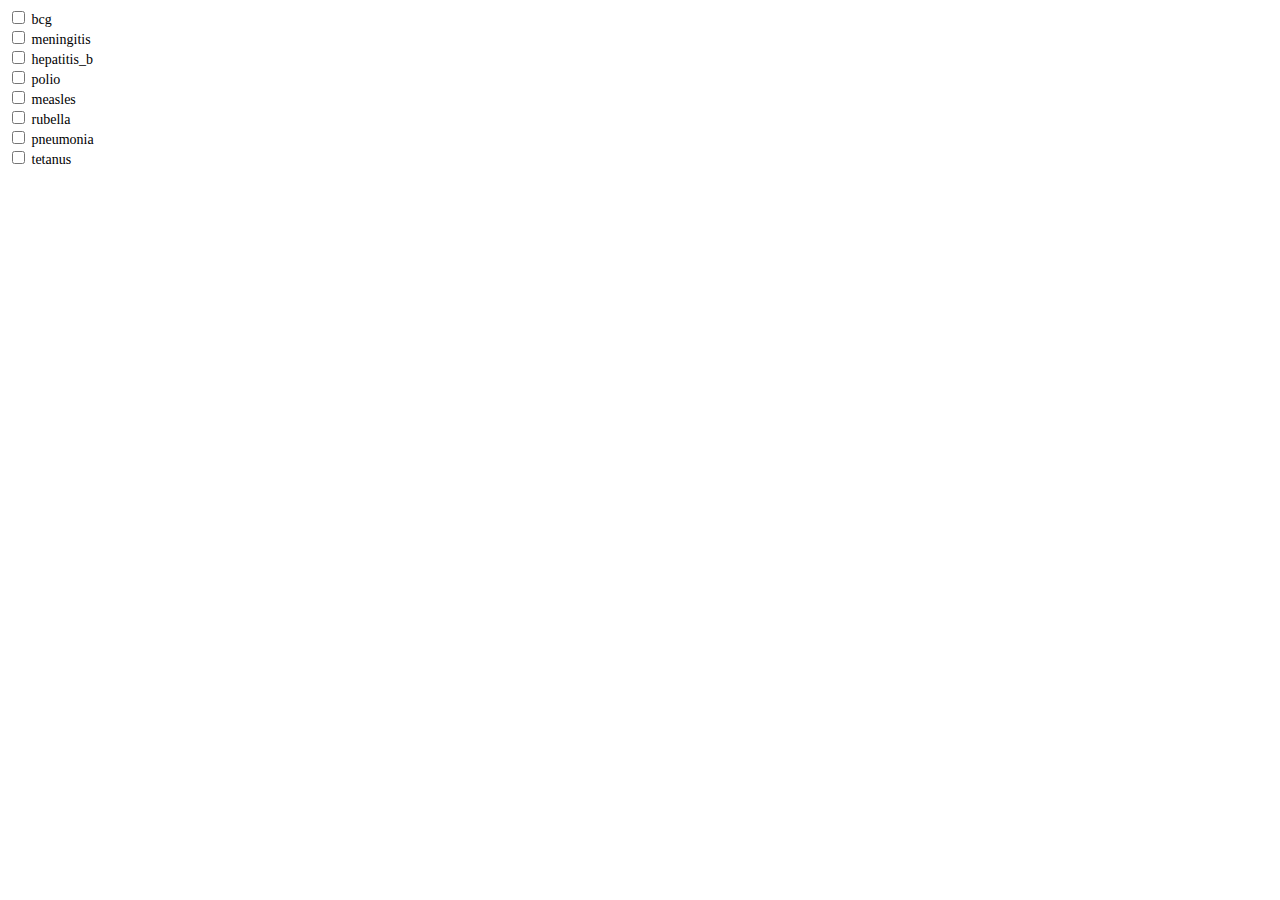
==== Form/Immunizations.html @ 3563f764 "Create Immunizations.html" ====
<!DOCTYPE html>
<html lang="en">
<head>
    <meta charset="UTF-8">
    <meta name="viewport" content="width=device-width, initial-scale=1.0">
    <title>Immunizations</title>
    <link rel="stylesheet" href="app.css">
</head>
<body>
    <form action="https://www.google.com">
        <input type="checkbox" name="agree_tos" id="agree" >
        <label for="bcg"> bcg </label>
        <br>

        <input type="checkbox" name="agree_tos" id="agree" >
        <label for="meningitis"> meningitis </label>
        <br>
        <input type="checkbox" name="agree_tos" id="agree" >
        <label for="hepatitis_b"> hepatitis_b </label>
        <br>
        <input type="checkbox" name="agree_tos" id="agree" >
        <label for="polio"> polio </label>
        <br>
        <input type="checkbox" name="agree_tos" id="agree" >
        <label for="measles"> measles </label>
        <br>
        <input type="checkbox" name="agree_tos" id="agree" >
        <label for="rubella"> rubella </label>
        <br>
        <input type="checkbox" name="agree_tos" id="agree" >
        <label for="pneumonia"> pneumonia </label>
        <br>
        <input type="checkbox" name="agree_tos" id="agree" >
        <label for="tetanus"> tetanus </label>

    </form>
</body>
</html>
---- Form/app.css ----
html {
  font-size: 14px;
}

h2.display-4 {
  font-size: 2rem;
}
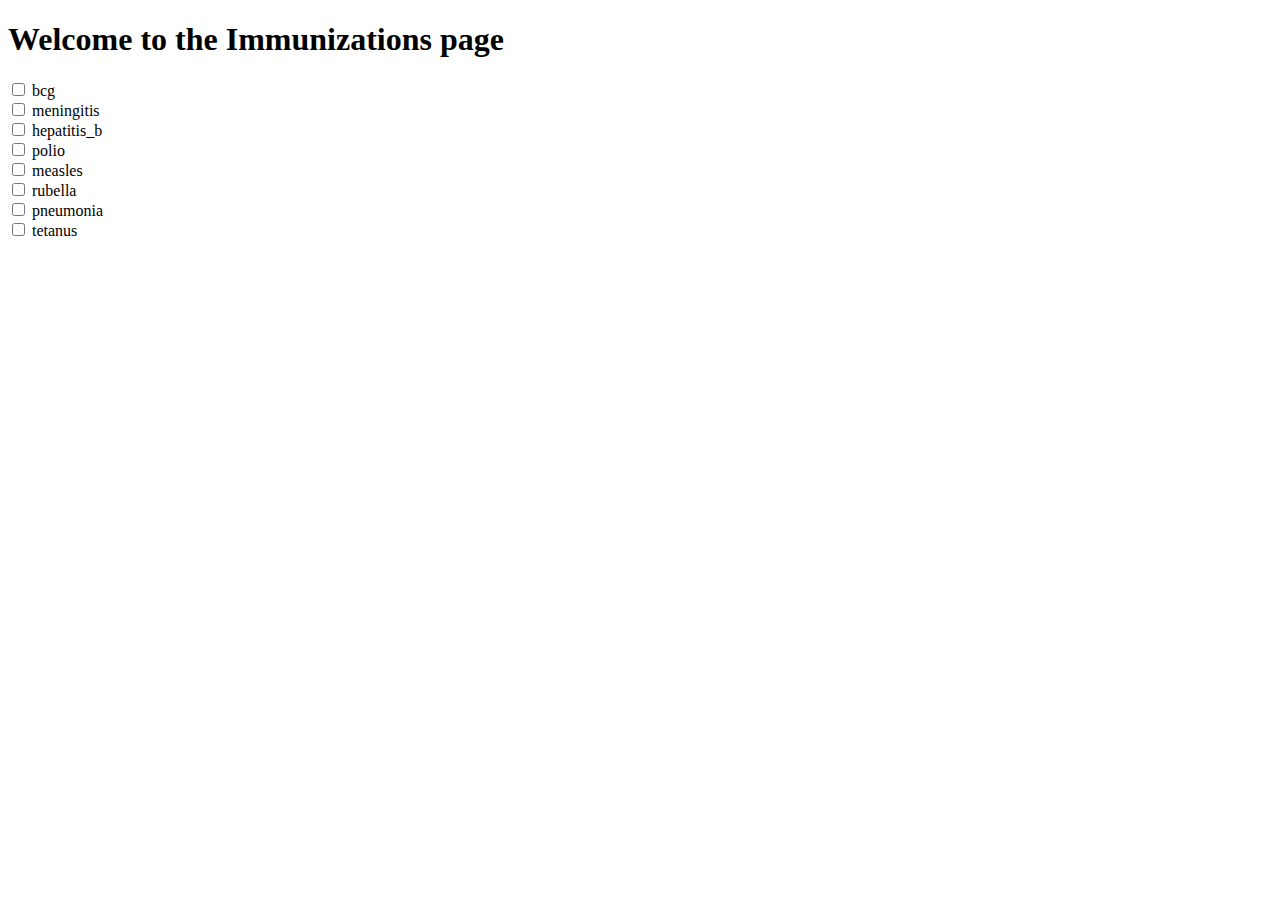
==== commit 6dc52ee6: "Update Immunizations.html" ====
--- a/Form/Immunizations.html
+++ b/Form/Immunizations.html
@@ -4,9 +4,12 @@
     <meta charset="UTF-8">
     <meta name="viewport" content="width=device-width, initial-scale=1.0">
     <title>Immunizations</title>
-    <link rel="stylesheet" href="app.css">
+    <link rel="stylesheet" href="Immmunizations.css">
 </head>
 <body>
+    <h1>
+        Welcome to the Immunizations page
+    </h1>
     <form action="https://www.google.com">
         <input type="checkbox" name="agree_tos" id="agree" >
         <label for="bcg"> bcg </label>
